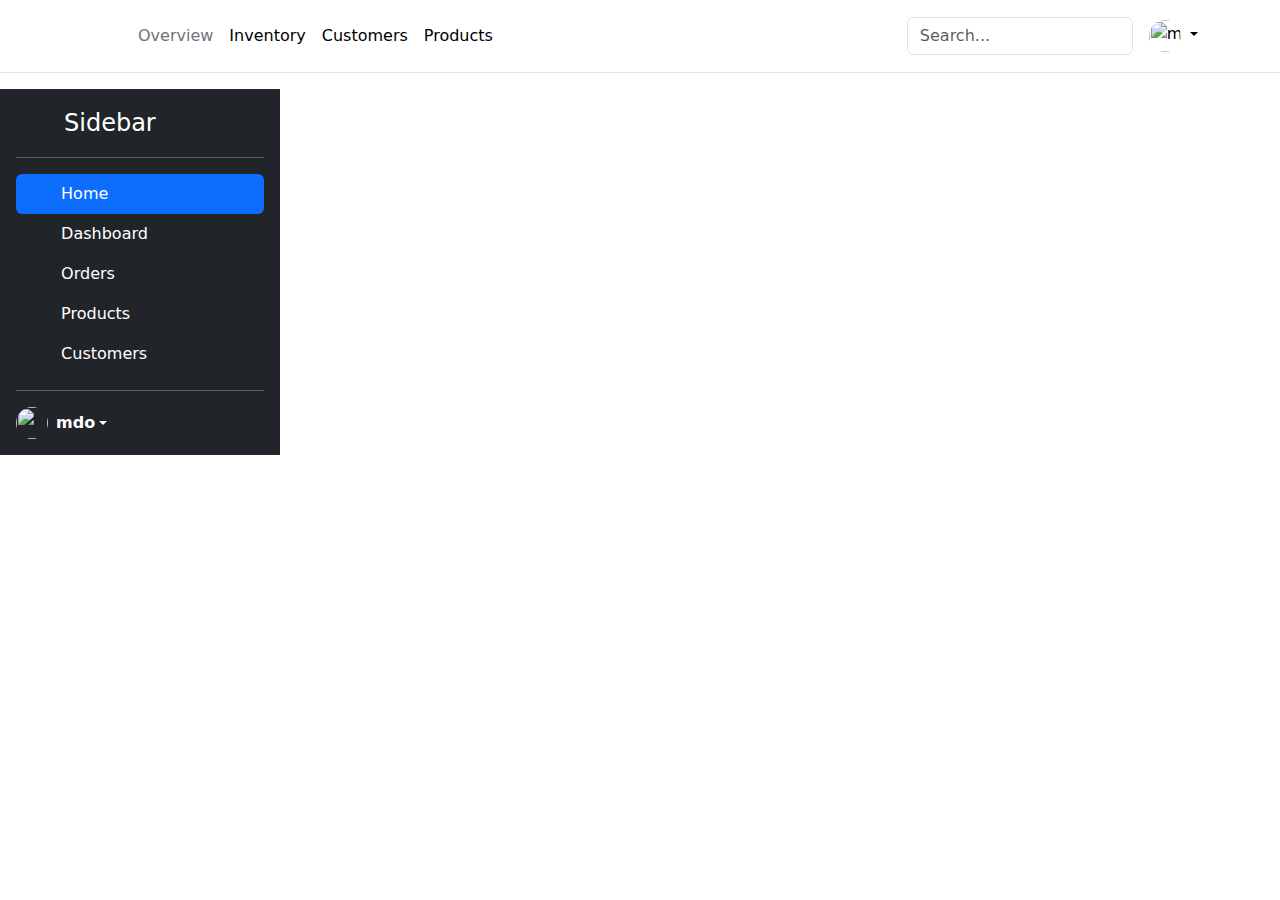
==== salidas/index.html @ 39088e15 "main page and style" ====
<html lang="en">
<head>
    <meta charset="UTF-8">
    <meta name="viewport" content="width=device-width, initial-scale=1.0">
    <link href="https://cdn.jsdelivr.net/npm/bootstrap@5.3.3/dist/css/bootstrap.min.css" rel="stylesheet" integrity="sha384-QWTKZyjpPEjISv5WaRU9OFeRpok6YctnYmDr5pNlyT2bRjXh0JMhjY6hW+ALEwIH" crossorigin="anonymous">
    <title>Document</title>
</head>
<body>
    <!-- Header -->
    <header class="p-3 mb-3 border-bottom">
        <div class="container" bis_skin_checked="1">
          <div class="d-flex flex-wrap align-items-center justify-content-center justify-content-lg-start" bis_skin_checked="1">
            <a href="/" class="d-flex align-items-center mb-2 mb-lg-0 link-body-emphasis text-decoration-none">
              <svg class="bi me-2" width="40" height="32" role="img" aria-label="Bootstrap"><use xlink:href="#bootstrap"></use></svg>
            </a>
    
            <ul class="nav col-12 col-lg-auto me-lg-auto mb-2 justify-content-center mb-md-0">
              <li><a href="#" class="nav-link px-2 link-secondary">Overview</a></li>
              <li><a href="#" class="nav-link px-2 link-body-emphasis">Inventory</a></li>
              <li><a href="#" class="nav-link px-2 link-body-emphasis">Customers</a></li>
              <li><a href="#" class="nav-link px-2 link-body-emphasis">Products</a></li>
            </ul>
    
            <form class="col-12 col-lg-auto mb-3 mb-lg-0 me-lg-3" role="search">
              <input type="search" class="form-control" placeholder="Search..." aria-label="Search">
            </form>
    
            <div class="dropdown text-end" bis_skin_checked="1">
              <a href="#" class="d-block link-body-emphasis text-decoration-none dropdown-toggle" data-bs-toggle="dropdown" aria-expanded="false">
                <img src="https://github.com/mdo.png" alt="mdo" width="32" height="32" class="rounded-circle">
              </a>
              <ul class="dropdown-menu text-small">
                <li><a class="dropdown-item" href="#">New project...</a></li>
                <li><a class="dropdown-item" href="#">Settings</a></li>
                <li><a class="dropdown-item" href="#">Profile</a></li>
                <li><hr class="dropdown-divider"></li>
                <li><a class="dropdown-item" href="#">Sign out</a></li>
              </ul>
            </div>
          </div>
        </div>
      </header>
<!-- Header cierre -->

      <!-- Sidebar -->
      <div class="d-flex flex-column flex-shrink-0 p-3 text-bg-dark" style="width: 280px;" bis_skin_checked="1">
        <a href="/" class="d-flex align-items-center mb-3 mb-md-0 me-md-auto text-white text-decoration-none">
          <svg class="bi pe-none me-2" width="40" height="32"><use xlink:href="#bootstrap"></use></svg>
          <span class="fs-4">Sidebar</span>
        </a>
        <hr>
        <ul class="nav nav-pills flex-column mb-auto">
          <li class="nav-item">
            <a href="#" class="nav-link active" aria-current="page">
              <svg class="bi pe-none me-2" width="16" height="16"><use xlink:href="#home"></use></svg>
              Home
            </a>
          </li>
          <li>
            <a href="#" class="nav-link text-white">
              <svg class="bi pe-none me-2" width="16" height="16"><use xlink:href="#speedometer2"></use></svg>
              Dashboard
            </a>
          </li>
          <li>
            <a href="#" class="nav-link text-white">
              <svg class="bi pe-none me-2" width="16" height="16"><use xlink:href="#table"></use></svg>
              Orders
            </a>
          </li>
          <li>
            <a href="#" class="nav-link text-white">
              <svg class="bi pe-none me-2" width="16" height="16"><use xlink:href="#grid"></use></svg>
              Products
            </a>
          </li>
          <li>
            <a href="#" class="nav-link text-white">
              <svg class="bi pe-none me-2" width="16" height="16"><use xlink:href="#people-circle"></use></svg>
              Customers
            </a>
          </li>
        </ul>
        <hr>
        <div class="dropdown" bis_skin_checked="1">
          <a href="#" class="d-flex align-items-center text-white text-decoration-none dropdown-toggle" data-bs-toggle="dropdown" aria-expanded="false">
            <img src="https://github.com/mdo.png" alt="" width="32" height="32" class="rounded-circle me-2">
            <strong>mdo</strong>
          </a>
          <ul class="dropdown-menu dropdown-menu-dark text-small shadow">
            <li><a class="dropdown-item" href="#">New project...</a></li>
            <li><a class="dropdown-item" href="#">Settings</a></li>
            <li><a class="dropdown-item" href="#">Profile</a></li>
            <li><hr class="dropdown-divider"></li>
            <li><a class="dropdown-item" href="#">Sign out</a></li>
          </ul>
        </div>
      </div>
<!-- Sidebar cierre -->


      <script src="https://cdn.jsdelivr.net/npm/bootstrap@5.3.3/dist/js/bootstrap.bundle.min.js" integrity="sha384-YvpcrYf0tY3lHB60NNkmXc5s9fDVZLESaAA55NDzOxhy9GkcIdslK1eN7N6jIeHz" crossorigin="anonymous"></script>
</body>
</html>
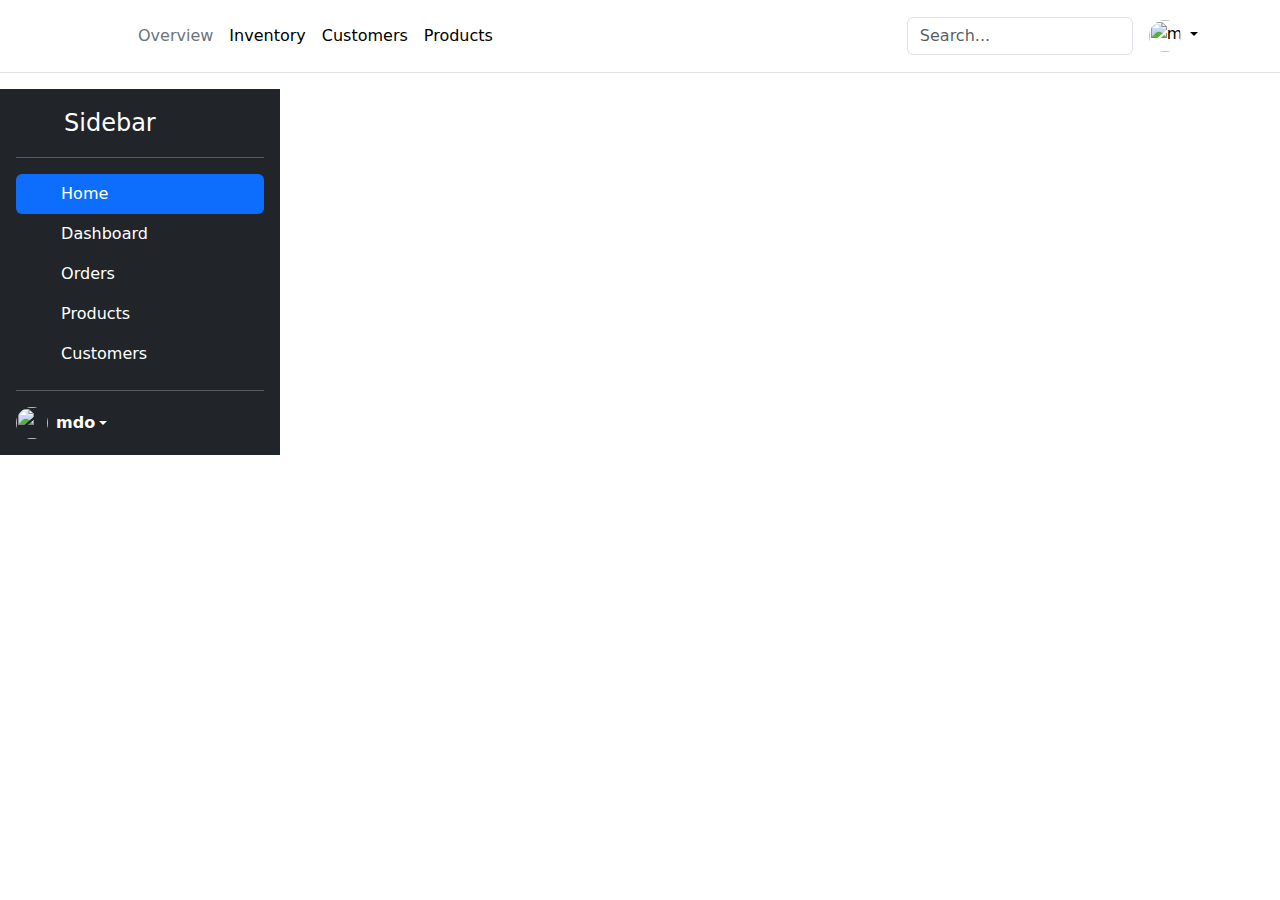
==== commit f2a15f88: "cambios main page" ====
--- a/salidas/index.html
+++ b/salidas/index.html
@@ -98,6 +98,8 @@
       </div>
 <!-- Sidebar cierre -->
 
+<!-- Sidebar cierre -->
+
 
       <script src="https://cdn.jsdelivr.net/npm/bootstrap@5.3.3/dist/js/bootstrap.bundle.min.js" integrity="sha384-YvpcrYf0tY3lHB60NNkmXc5s9fDVZLESaAA55NDzOxhy9GkcIdslK1eN7N6jIeHz" crossorigin="anonymous"></script>
 </body>
